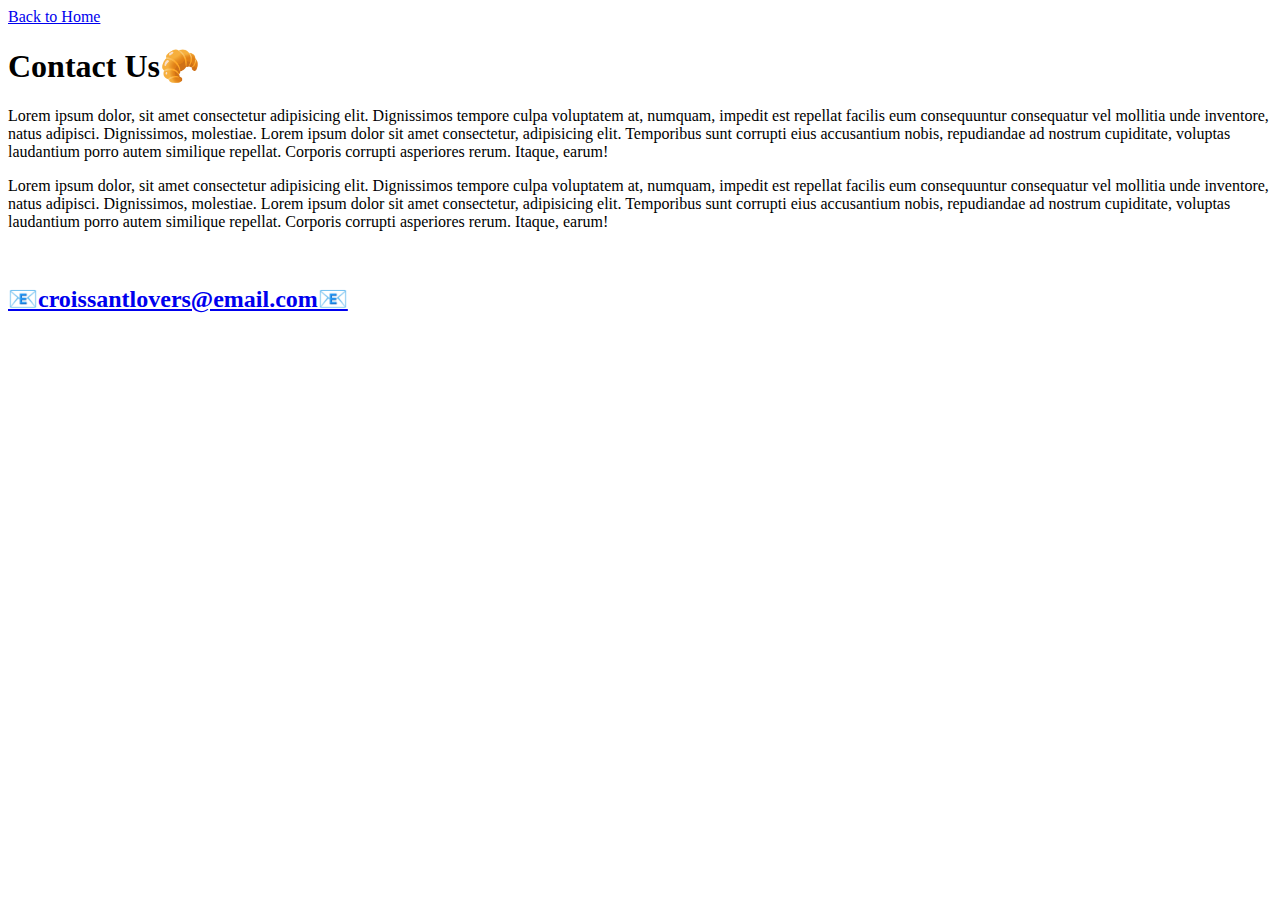
==== contact.html @ fc6c7bd9 "Set up HTML framework" ====
<!DOCTYPE html>
<html lang="en">
<head>
    <meta charset="UTF-8">
    <meta http-equiv="X-UA-Compatible" content="IE=edge">
    <meta name="viewport" content="width=device-width, initial-scale=1.0">
    <link rel="stylesheet" href="src/style.css">
    <link rel="stylesheet" href="https://cdn.jsdelivr.net/npm/bootstrap@4.5.3/dist/css/bootstrap.min.css" integrity="sha384-TX8t27EcRE3e/ihU7zmQxVncDAy5uIKz4rEkgIXeMed4M0jlfIDPvg6uqKI2xXr2" crossorigin="anonymous">
    <title>Croissant</title>
</head>
<body>
    <div class="container">
    <a href="index.html" class="navigation-links home-link">Back to Home</a>
    <h1 class="main-heading"> Contact Us🥐 </h1>

    <div class=paragraphs>
       <div class="row">
           <div class="col">
<p>Lorem ipsum dolor, sit amet consectetur adipisicing elit. Dignissimos tempore culpa voluptatem at, numquam, impedit est repellat facilis eum consequuntur consequatur vel mollitia unde inventore, natus adipisci. Dignissimos, molestiae.
                 Lorem ipsum dolor sit amet consectetur, adipisicing elit. Temporibus sunt corrupti eius accusantium nobis, repudiandae ad nostrum cupiditate, voluptas laudantium porro autem similique repellat. 
                 Corporis corrupti asperiores rerum. Itaque, earum!
                 </p>
            </div>
        <div class="col">
<p>Lorem ipsum dolor, sit amet consectetur adipisicing elit. Dignissimos tempore culpa voluptatem at, numquam, impedit est repellat facilis eum consequuntur consequatur vel mollitia unde inventore, natus adipisci. Dignissimos, molestiae.
                 Lorem ipsum dolor sit amet consectetur, adipisicing elit. Temporibus sunt corrupti eius accusantium nobis, repudiandae ad nostrum cupiditate, voluptas laudantium porro autem similique repellat. 
                 Corporis corrupti asperiores rerum. Itaque, earum!
                 </p>
            </div>
            </div>
<br/>
    <h2> <a href="mailto:croissantlovers@email.com" class="email-link">📧croissantlovers@email.com📧</a></h2>
        </div>

  
    </div>


    </div>
</body>
</html>
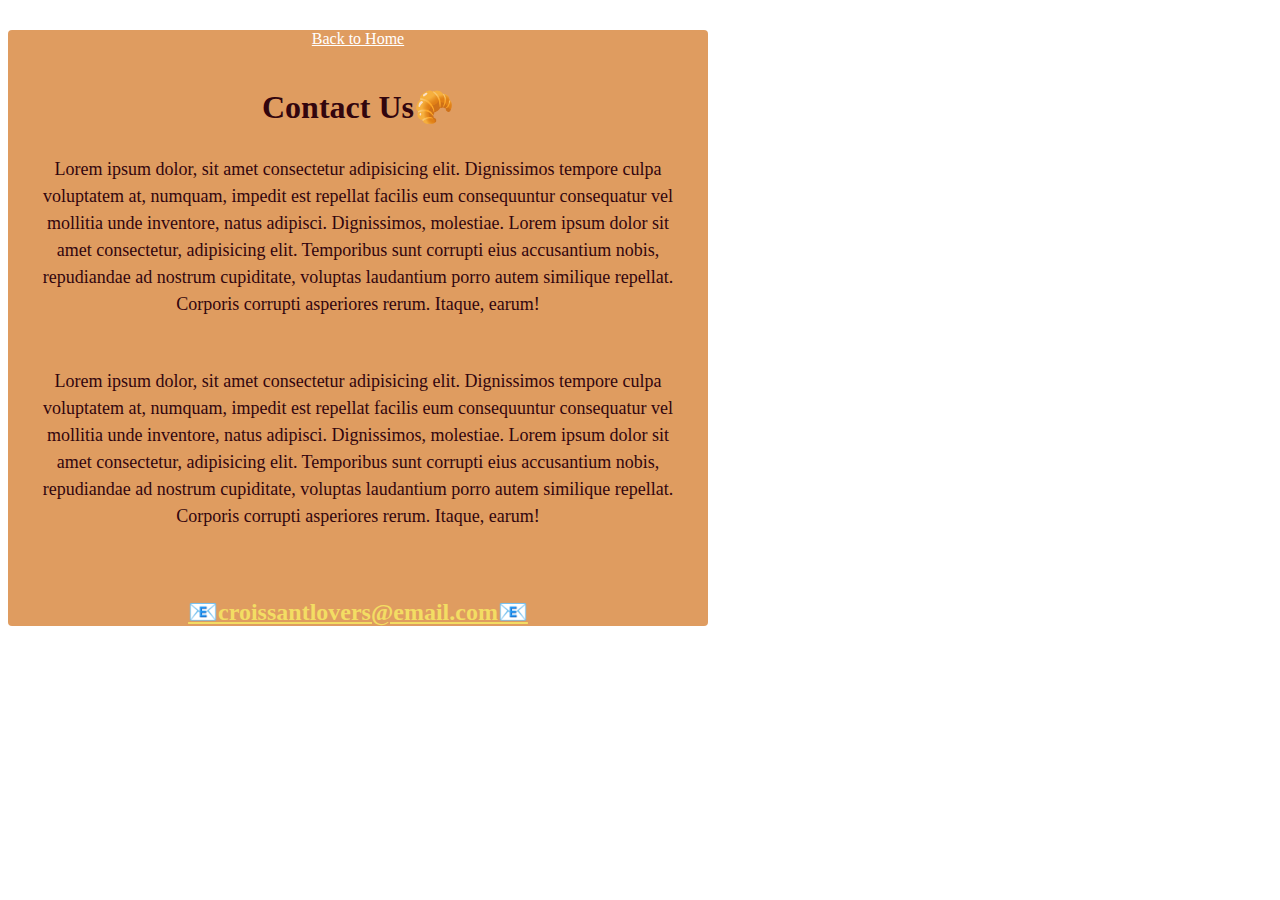
==== commit 787606da: "Amended website to make it more SEO friendly" ====
--- a/contact.html
+++ b/contact.html
@@ -6,7 +6,7 @@
     <meta name="viewport" content="width=device-width, initial-scale=1.0">
     <link rel="stylesheet" href="src/style.css">
     <link rel="stylesheet" href="https://cdn.jsdelivr.net/npm/bootstrap@4.5.3/dist/css/bootstrap.min.css" integrity="sha384-TX8t27EcRE3e/ihU7zmQxVncDAy5uIKz4rEkgIXeMed4M0jlfIDPvg6uqKI2xXr2" crossorigin="anonymous">
-    <title>Croissant</title>
+    <title>Croissant Lovers | Contact Us</title>
 </head>
 <body>
     <div class="container">
--- a/src/style.css
+++ b/src/style.css
@@ -0,0 +1,94 @@
+.root{
+   --primary-color: #32050e;
+   --secondary-color:#df9c60;
+   --box-shadow: 0 5px 10px#f5f5f5;
+}
+
+p{
+padding: 20px;
+  border-radius: 4px;
+  font-size: 18px;
+  line-height: 1.5;
+  text-align: center;
+}
+
+.container{
+    background-color: #df9c60;
+    border-radius: 4px;
+    max-width:700px;
+    color:#32050e;
+}
+
+.main-heading{
+    margin: 0 auto;
+    display:block;
+    text-align:center;
+}
+
+.navigation-links {
+  display: flex;
+  margin-top: 30px;
+  margin-bottom: 40px;
+  justify-content: center;
+}
+
+.navigation-links a {
+  margin: 20px;
+  border-radius: 4px;
+  padding: 20px 15px;
+  text-decoration: none;
+  text-transform: capitalize;
+  box-shadow: 0 3px 5px #32050e;
+}
+
+.home-link {
+  color: white;
+}
+.home-link:hover {
+  text-decoration:none;
+  color: rgb(243, 221, 99);
+}
+
+.photo-link {
+  border: 0.5px solid #32050e;
+  color: white;
+}
+.photo-link:hover {
+  text-decoration:none;
+  color: rgb(243, 221, 99);
+}
+
+.contact-link {
+  color: white;
+  border: 1px solid #32050e;
+}
+
+.contact-link:hover {
+  text-decoration:none;
+  color: rgb(243, 221, 99);
+}
+.image-1, .image-2, .image-3, .image-4{
+    margin:0 auto;
+    display:block;
+    max-width:250px;
+    max-height:300px;
+    border-radius: 4%;
+    border: 2px solid whitesmoke;
+}
+
+.paragraphs p{
+    margin:10px;
+}
+
+.email-link{
+    margin: 0 auto;
+    display:block;
+    text-align:center;
+    color:rgb(243, 221, 99);
+}
+
+.email-link:hover{
+    text-decoration:none;
+    text-transform:uppercase;
+    color:rgb(233, 93, 0);
+}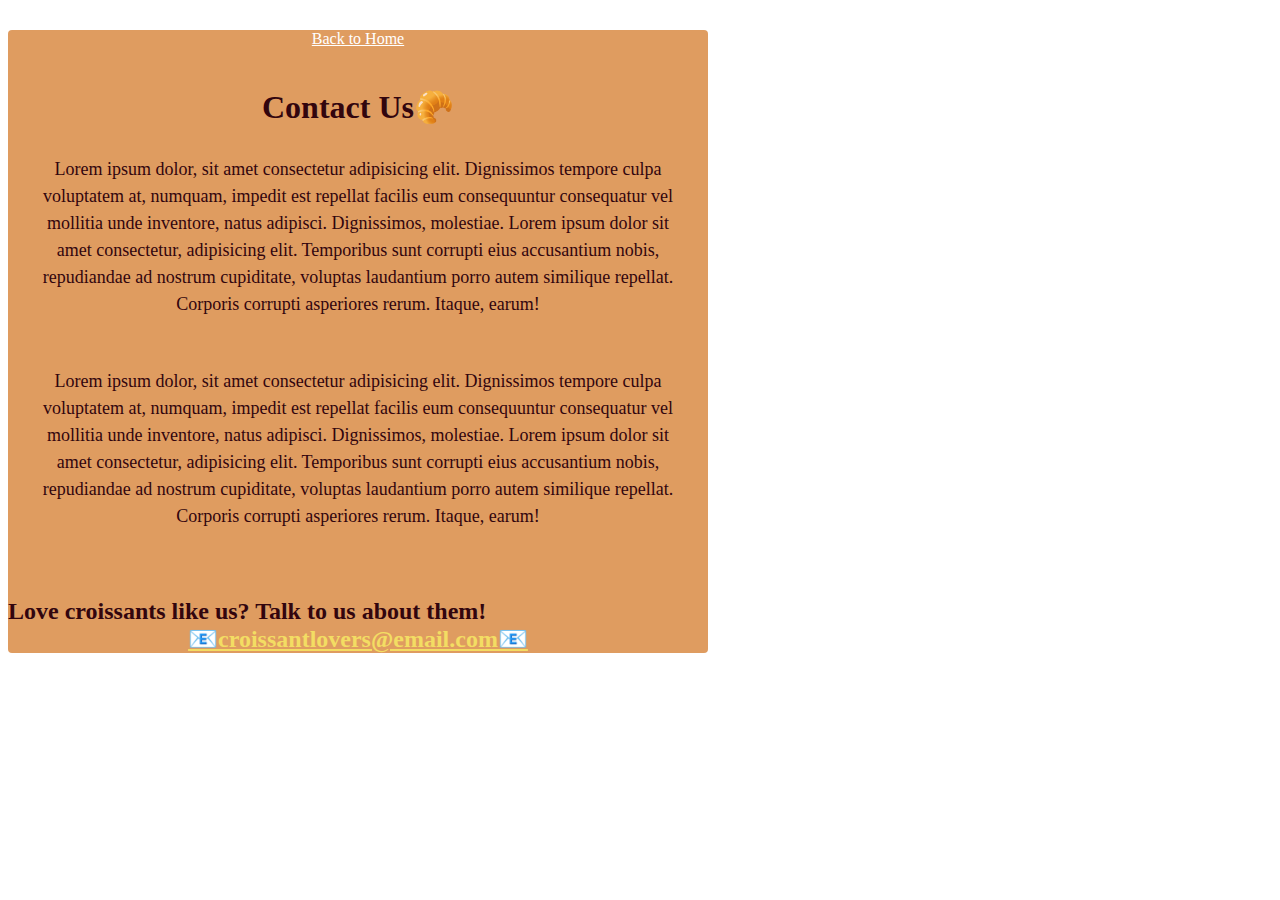
==== commit 41a4ed42: "Update contact.html" ====
--- a/contact.html
+++ b/contact.html
@@ -29,7 +29,7 @@
             </div>
             </div>
 <br/>
-    <h2> <a href="mailto:croissantlovers@email.com" class="email-link">📧croissantlovers@email.com📧</a></h2>
+    <h2> Love croissants like us? Talk to us about them! <a href="mailto:croissantlovers@email.com" class="email-link">📧croissantlovers@email.com📧</a></h2>
         </div>
 
   
